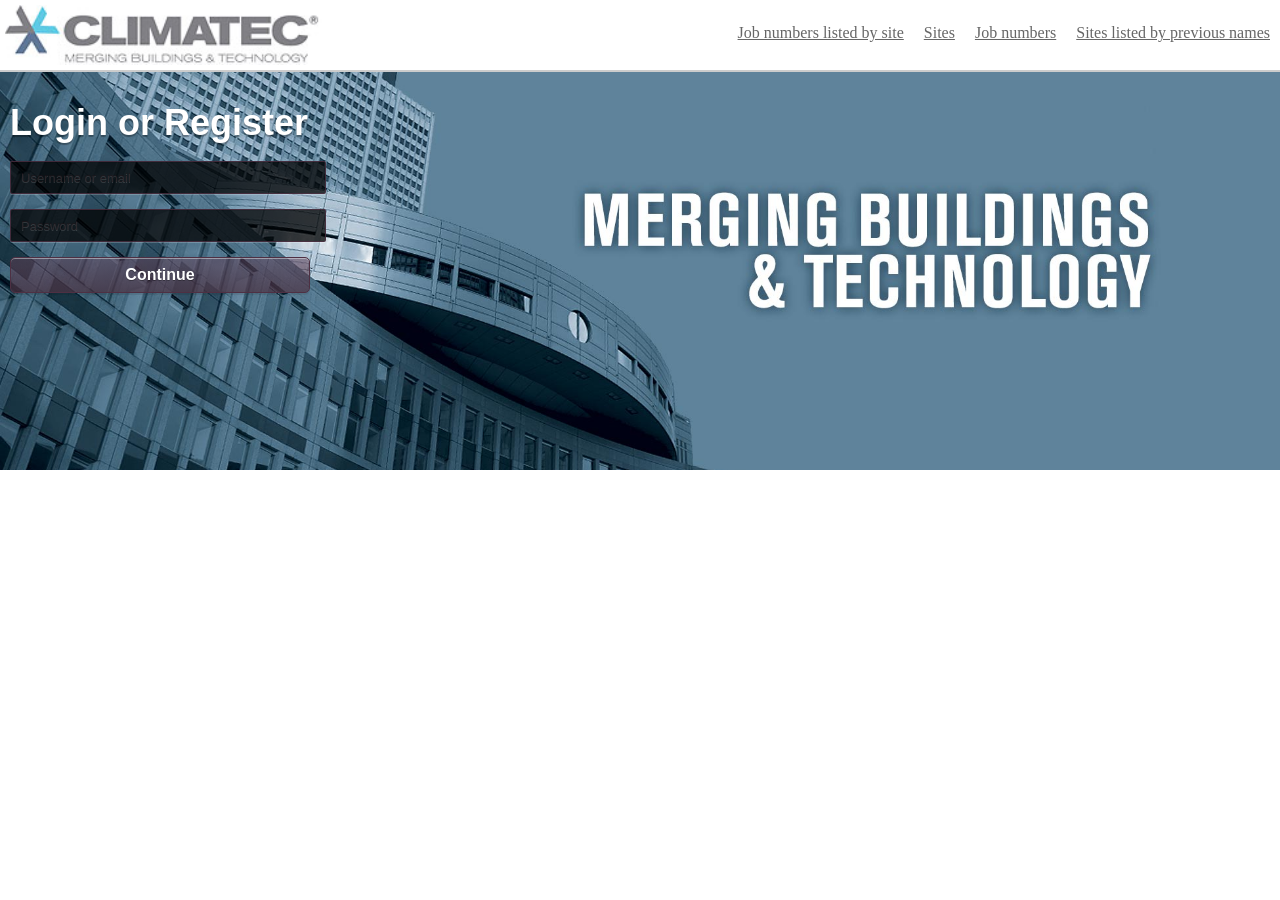
==== form.html @ cac1eea7 "prettier login page" ====
<!doctype html>
<html>
    <head>
        <title>Climatec Controls</title>
        <link rel="stylesheet" href="style/reset.css">
        <link rel="stylesheet" href="style/styles.css">
        <meta name="viewport" content="width=device-width, initial-scale=1.0, maximum-scale=1" /> <!-- Triggers responsive -->
        <link rel="icon" href="favicon-16x16.png">
    </head>

    <body>
        <header id="masthead">
            <nav>
                <div class="container">
                    <h1 id="brand"></h1>
                    <ul>
                        <li>
                            <a href="jobsitenum.php">Job numbers listed by site</a>
                        </li>
                        <li>
                            <a href="jobsites.php">Sites</a>
                        </li>
                        <li>
                            <a href="jobnums.php">Job numbers</a>
                        </li>
                        <li>
                            <a href="oldnames.php">Sites listed by previous names</a>
                        </li>
                    </ul>
                </div>
            </nav>
        </header>

        <section id="hero">
            <form class="form-4">
                <h1>Login or Register</h1>
                <p>
                    <label for="login">Username or email</label>
                    <input type="text" name="login" placeholder="Username or email" required>
                </p>
                
                <p>
                    <label for="password">Password</label>
                    <input type="password" name='password' placeholder="Password" required> 
                </p>

                <p>
                    <input type="submit" name="submit" value="Continue">
                </p>       
            </form>
        </section> 
    </body>
</html>
---- style/styles.css ----
/* styles */

body {
	/**padding pushes content below navigation **/
	padding-top: 70px;
}

nav {
	position: fixed;
	top: 0;
	left: 0;
	background: #ffffff;
	border-bottom: 2px solid #ccc;
	height: 70px;
	width: 100%;
}

nav ul {
    float: right;
    width: auto;
}   

nav li {
	float: left;
	width: auto;
}

nav li a {
	padding: 25px 10px;
	display: block;
	color: #666666;
}

#brand {
    color: transparent;
    background: url(../images/logo.jpg) no-repeat top left;
    background-size: contain;
    height: 60px;
    width: 400px;
    float: left;
    margin: 5px;
} 


#hero {
	background: url(../images/banner1.jpg) no-repeat;
	color: #fafafa;
	text-align: left;
	background-size: cover;
	height: 350px;
	padding: 25px 0;
}

.form-4 {
    /* Size and position */
    width: 300px;
    margin: 60px left 30px;
    padding: 10px;
    position: relative;

    /* Font styles */
    font-family: 'Raleway', 'Lato', Arial, sans-serif;
    color: white;
    text-shadow: 0 2px 1px rgba(0,0,0,0.3);
}

.form-4 h1 {
    font-size: 36px;
    font-weight: bold;
    padding-bottom: 20px;
}

.form-4 input[type=text],
.form-4 input[type=password] {
    /* Size and position */
    width: 100%;
    padding: 8px 4px 8px 10px;
    margin-bottom: 15px;

    /* Styles */
    border: 1px solid #4e3043; /* Fallback */
    border: 1px solid rgba(78,48,67, 0.8);
    background: rgba(0,0,0,0.75);
    border-radius: 2px;
    box-shadow: 
        0 1px 0 rgba(255,255,255,0.2), 
        inset 0 1px 1px rgba(0,0,0,0.1);
    transition: all 0.3s ease-out;

    /* Font styles */
    font-family: 'Raleway', 'Lato', Arial, sans-serif;
    color: #fff;
    font-size: 13px;
}

/* Placeholder style (from http://stackoverflow.com/questions/2610497/change-an-inputs-html5-placeholder-color-with-css) */

.form-4 input::-webkit-input-placeholder {
    color: rgba(37,21,26,0.5);
    text-shadow: 0 1px 0 rgba(255,255,255,0.15);
}

.form-4 input:-moz-placeholder {
    color: rgba(37,21,26,0.5);
    text-shadow: 0 1px 0 rgba(255,255,255,0.15);
}

.form-4 input:-ms-input-placeholder {
    color: rgba(37,21,26,0.5);
    text-shadow: 0 1px 0 rgba(255,255,255,0.15);
}

.form-4 input[type=text]:hover,
.form-4 input[type=password]:hover {
    border-color: #333;
}

.form-4 input[type=text]:focus,
.form-4 input[type=password]:focus,
.form-4 input[type=submit]:focus {
    box-shadow: 
        0 1px 0 rgba(255,255,255,0.2), 
        inset 0 1px 1px rgba(0,0,0,0.1),
        0 0 0 3px rgba(255,255,255,0.15);
    outline: none;
}

/* Fallback */
.no-boxshadow .form-4 input[type=text]:focus,
.no-boxshadow .form-4 input[type=password]:focus {
    outline: 1px solid white;
}

.form-4 input[type=submit] {
    /* Size and position */
    width: 100%;
    padding: 8px 5px;
    
    /* Styles */
    background: #634056;
    background: linear-gradient(rgba(99,64,86,0.5), rgba(76,49,65,0.7));    
    border-radius: 5px;
    border: 1px solid #4e3043;
    box-shadow: inset 0 1px rgba(255,255,255,0.4), 0 2px 1px rgba(0,0,0,0.1);
    cursor: pointer;
    transition: all 0.3s ease-out;

    /* Font styles */
    color: white;
    text-shadow: 0 1px 0 rgba(0,0,0,0.3);
    font-size: 16px;
    font-weight: bold;
    font-family: 'Raleway', 'Lato', Arial, sans-serif;
}

.form-4 input[type=submit]:hover {
    box-shadow: 
        inset 0 1px rgba(255,255,255,0.2), 
        inset 0 20px 30px rgba(99,64,86,0.5);
}

/* Fallback */
.no-boxshadow .form-4 input[type=submit]:hover {
    background: #594642;
}

.form-4 label {
    display: none;
    padding: 0 0 5px 2px;
    cursor: pointer;
}

.form-4 label:hover ~ input {
    border-color: #333;
}

.no-placeholder .form-4 label {
    display: block;
}

.clear{clear: both;}
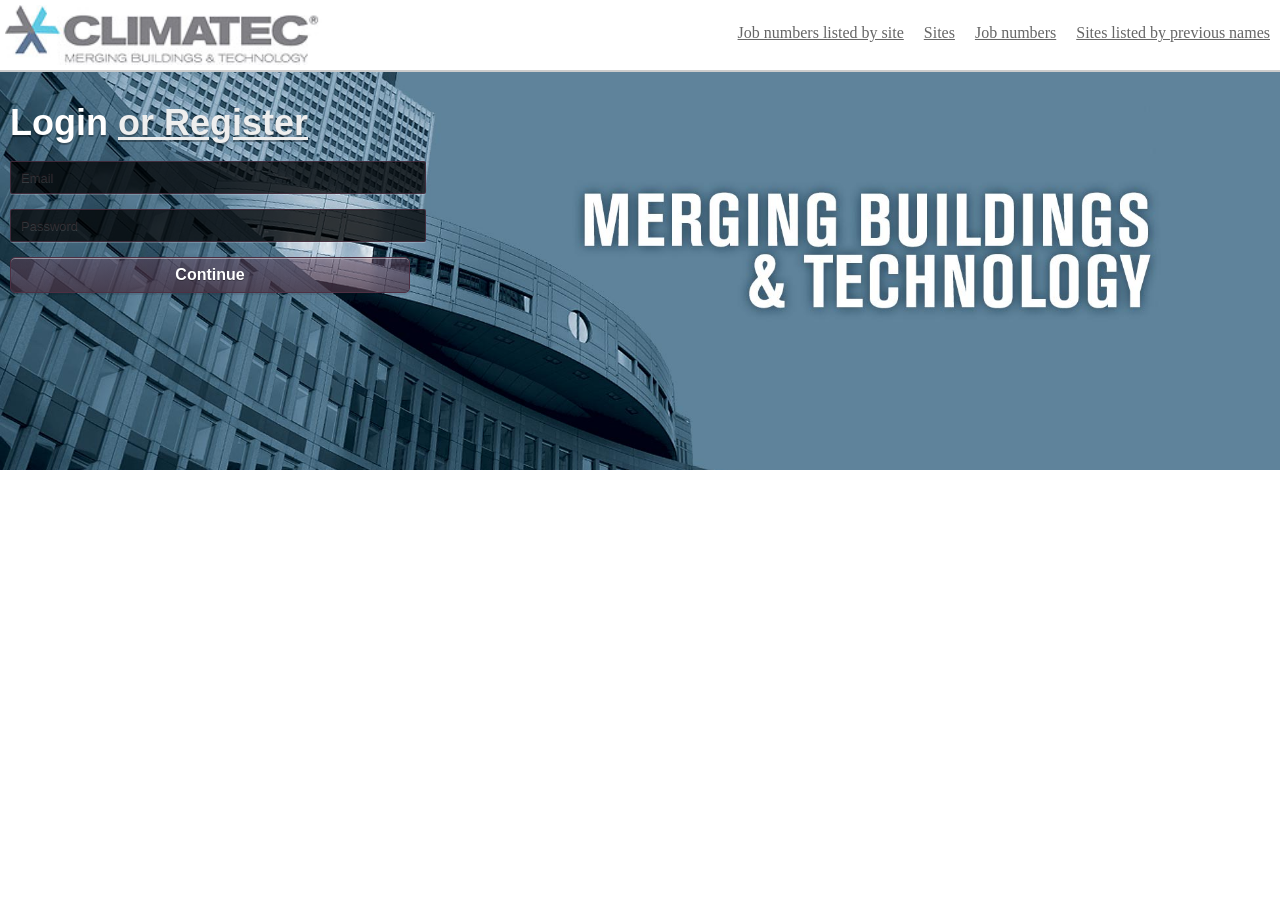
==== commit f98123c3: "cleanup" ====
--- a/form.html
+++ b/form.html
@@ -32,11 +32,11 @@
         </header>
 
         <section id="hero">
-            <form class="form-4">
-                <h1>Login or Register</h1>
+            <form class="form-4" action="auth_login.php" method="POST">
+                <h1>Login <a href="register.html"> or Register</a></h1>
                 <p>
-                    <label for="login">Username or email</label>
-                    <input type="text" name="login" placeholder="Username or email" required>
+                    <label for="username">Email</label>
+                    <input type="text" name="username" placeholder="Email" required>
                 </p>
                 
                 <p>
--- a/style/styles.css
+++ b/style/styles.css
@@ -49,11 +49,14 @@
 	background-size: cover;
 	height: 350px;
 	padding: 25px 0;
+    font-family: 'Raleway', 'Lato', Arial, sans-serif;
+    color: white;
+    text-shadow: 0 2px 1px rgba(0,0,0,0.3);
 }
 
 .form-4 {
     /* Size and position */
-    width: 300px;
+    width: 400px;
     margin: 60px left 30px;
     padding: 10px;
     position: relative;
@@ -68,6 +71,13 @@
     font-size: 36px;
     font-weight: bold;
     padding-bottom: 20px;
+}
+
+.form-4 a {    
+    font-size: 36px;
+    font-weight: bold;
+    padding-bottom: 20px;
+    color: #EEEEEE;
 }
 
 .form-4 input[type=text],
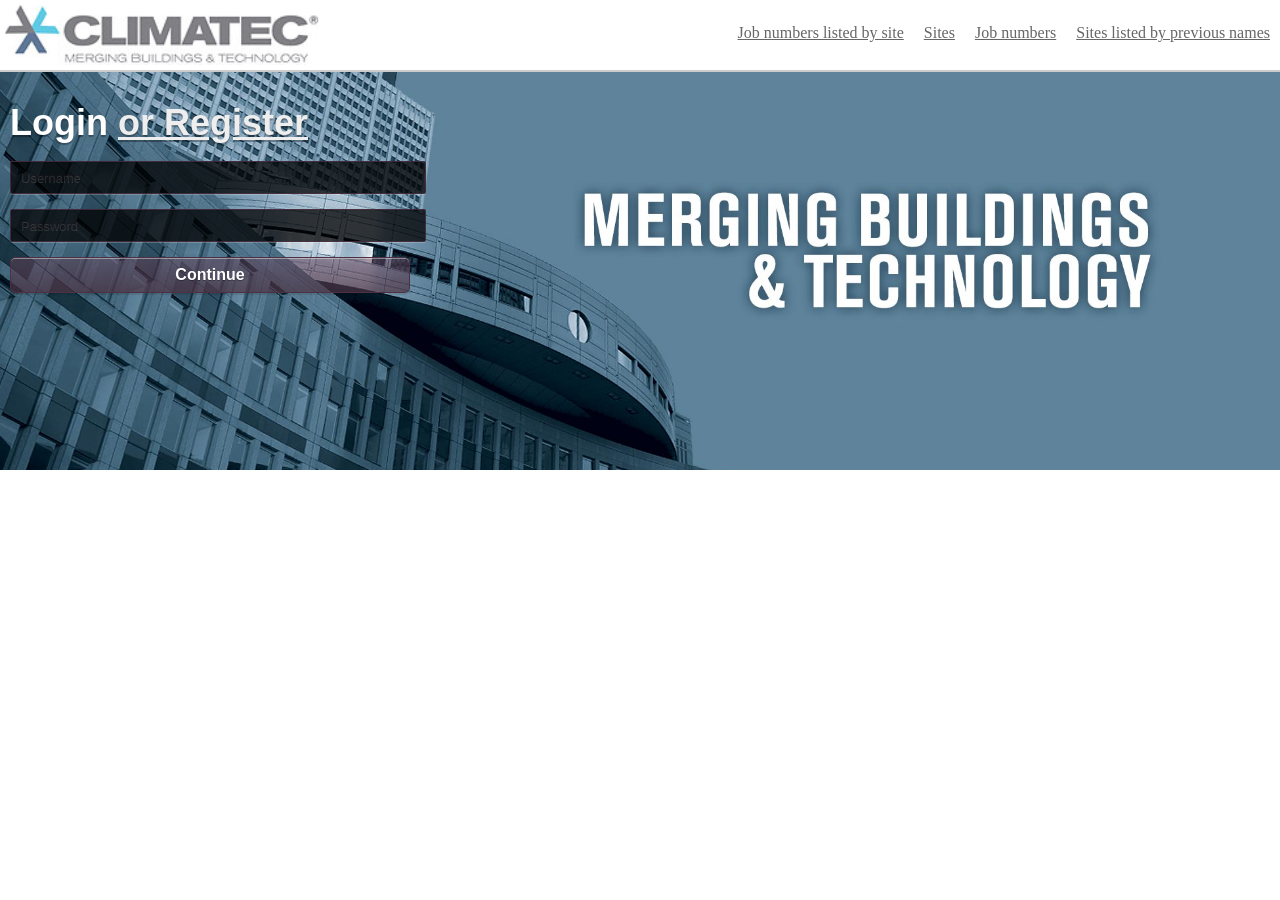
==== commit 86b9f5ef: "registration works - sorta" ====
--- a/form.html
+++ b/form.html
@@ -35,8 +35,8 @@
             <form class="form-4" action="auth_login.php" method="POST">
                 <h1>Login <a href="register.html"> or Register</a></h1>
                 <p>
-                    <label for="username">Email</label>
-                    <input type="text" name="username" placeholder="Email" required>
+                    <label for="username">Username</label>
+                    <input type="text" name="username" placeholder="Username" required>
                 </p>
                 
                 <p>
--- a/style/styles.css
+++ b/style/styles.css
@@ -43,16 +43,28 @@
 
 
 #hero {
-	background: url(../images/banner1.jpg) no-repeat;
-	color: #fafafa;
-	text-align: left;
-	background-size: cover;
-	height: 350px;
-	padding: 25px 0;
+    background: url(../images/banner1.jpg) no-repeat;
+    color: #fafafa;
+    text-align: left;
+    background-size: cover;
+    height: 350px;
+    padding: 25px 0;
     font-family: 'Raleway', 'Lato', Arial, sans-serif;
     color: white;
     text-shadow: 0 2px 1px rgba(0,0,0,0.3);
 }
+
+#message {
+    color: red;
+    height: 60px;
+    width: 400px;
+    float: left;
+    margin: 5px;
+    
+    font-family: 'Raleway', 'Lato', Arial, sans-serif;
+    color: white;
+    text-shadow: 0 2px 1px rgba(0,0,0,0.3);
+} 
 
 .form-4 {
     /* Size and position */
@@ -71,6 +83,13 @@
     font-size: 36px;
     font-weight: bold;
     padding-bottom: 20px;
+}
+
+.form-4 h2 {
+    font-size: 36px;
+    font-weight: bold;
+    padding-bottom: 20px;
+    color: red;
 }
 
 .form-4 a {    
@@ -188,4 +207,8 @@
     display: block;
 }
 
+.message{
+
+}
+
 .clear{clear: both;}
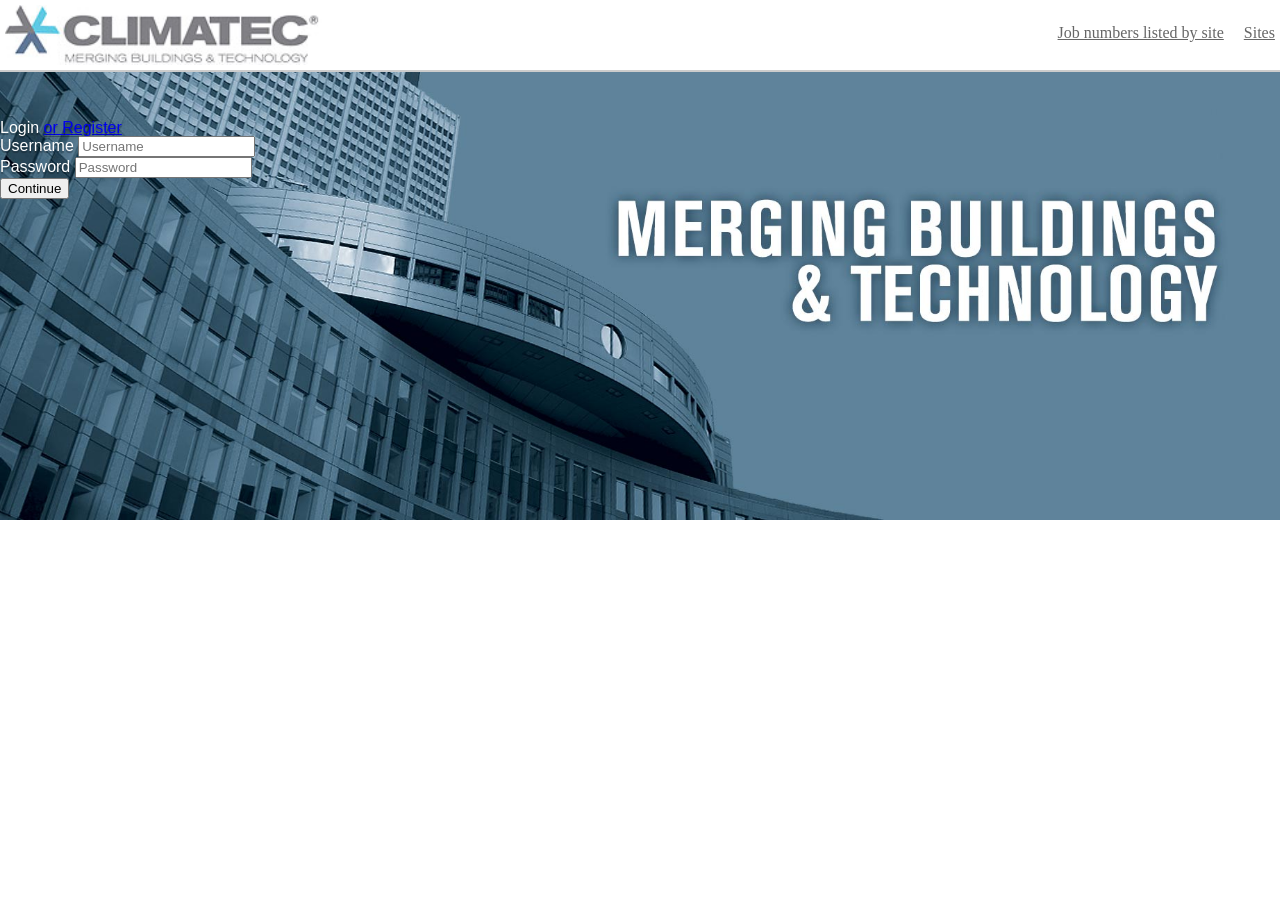
==== commit fdebe23d: "fixed css" ====
--- a/form.html
+++ b/form.html
@@ -33,7 +33,7 @@
 
         <section id="hero">
             <form class="form-4" action="auth_login.php" method="POST">
-                <h1>Login <a href="register.html"> or Register</a></h1>
+                <h1>Login <a href="register.php"> or Register</a></h1>
                 <p>
                     <label for="username">Username</label>
                     <input type="text" name="username" placeholder="Username" required>
@@ -48,6 +48,4 @@
                     <input type="submit" name="submit" value="Continue">
                 </p>       
             </form>
-        </section> 
-    </body>
-</html>+        </section> 
--- a/style/styles.css
+++ b/style/styles.css
@@ -29,6 +29,10 @@
 	padding: 25px 10px;
 	display: block;
 	color: #666666;
+    font-size: 16px;
+    font-weight: normal;
+    line-height: 1em;
+
 }
 
 #brand {
@@ -44,34 +48,21 @@
 
 #hero {
     background: url(../images/banner1.jpg) no-repeat;
-    color: #fafafa;
     text-align: left;
     background-size: cover;
     height: 350px;
-    padding: 25px 0;
+    padding: 50px 0;
     font-family: 'Raleway', 'Lato', Arial, sans-serif;
     color: white;
     text-shadow: 0 2px 1px rgba(0,0,0,0.3);
 }
 
-#message {
-    color: red;
-    height: 60px;
-    width: 400px;
-    float: left;
-    margin: 5px;
-    
-    font-family: 'Raleway', 'Lato', Arial, sans-serif;
-    color: white;
-    text-shadow: 0 2px 1px rgba(0,0,0,0.3);
-} 
-
-.form-4 {
-    /* Size and position */
-    width: 400px;
+.auth-form {
+    /* Size and position */
+    width: 375px;
     margin: 60px left 30px;
     padding: 10px;
-    position: relative;
+    float: left;
 
     /* Font styles */
     font-family: 'Raleway', 'Lato', Arial, sans-serif;
@@ -79,28 +70,40 @@
     text-shadow: 0 2px 1px rgba(0,0,0,0.3);
 }
 
-.form-4 h1 {
+.reg-form {
+    /* Size and position */
+    width: 375px;
+    margin: 60px left 30px;
+    padding: 10px;
+    float: left;
+
+    /* Font styles */
+    font-family: 'Raleway', 'Lato', Arial, sans-serif;
+    color: white;
+    text-shadow: 0 2px 1px rgba(0,0,0,0.3);
+}
+
+.reg-form h1,
+.auth-form h1 {
     font-size: 36px;
     font-weight: bold;
     padding-bottom: 20px;
 }
 
-.form-4 h2 {
-    font-size: 36px;
+.reg-form h2,
+.auth-form h2 {
+    font-size: 18px;
     font-weight: bold;
     padding-bottom: 20px;
-    color: red;
-}
-
-.form-4 a {    
-    font-size: 36px;
-    font-weight: bold;
-    padding-bottom: 20px;
-    color: #EEEEEE;
-}
-
-.form-4 input[type=text],
-.form-4 input[type=password] {
+    color: white;
+    text-shadow: 0 2px 1px rgba(0,0,0,5);
+}
+
+.reg-form input[type=text],
+.reg-form input[type=password],
+.reg-form input[type=email],
+.auth-form input[type=text],
+.auth-form input[type=password] {
     /* Size and position */
     width: 100%;
     padding: 8px 4px 8px 10px;
@@ -124,29 +127,29 @@
 
 /* Placeholder style (from http://stackoverflow.com/questions/2610497/change-an-inputs-html5-placeholder-color-with-css) */
 
-.form-4 input::-webkit-input-placeholder {
+.auth-form input::-webkit-input-placeholder {
     color: rgba(37,21,26,0.5);
     text-shadow: 0 1px 0 rgba(255,255,255,0.15);
 }
 
-.form-4 input:-moz-placeholder {
+.auth-form input:-moz-placeholder {
     color: rgba(37,21,26,0.5);
     text-shadow: 0 1px 0 rgba(255,255,255,0.15);
 }
 
-.form-4 input:-ms-input-placeholder {
+.auth-form input:-ms-input-placeholder {
     color: rgba(37,21,26,0.5);
     text-shadow: 0 1px 0 rgba(255,255,255,0.15);
 }
 
-.form-4 input[type=text]:hover,
-.form-4 input[type=password]:hover {
+.auth-form input[type=text]:hover,
+.auth-form input[type=password]:hover {
     border-color: #333;
 }
 
-.form-4 input[type=text]:focus,
-.form-4 input[type=password]:focus,
-.form-4 input[type=submit]:focus {
+.auth-form input[type=text]:focus,
+.auth-form input[type=password]:focus,
+.auth-form input[type=submit]:focus {
     box-shadow: 
         0 1px 0 rgba(255,255,255,0.2), 
         inset 0 1px 1px rgba(0,0,0,0.1),
@@ -155,15 +158,16 @@
 }
 
 /* Fallback */
-.no-boxshadow .form-4 input[type=text]:focus,
-.no-boxshadow .form-4 input[type=password]:focus {
+.no-boxshadow .auth-form .reg-form input[type=text]:focus,
+.no-boxshadow .auth-form .reg-form input[type=password]:focus {
     outline: 1px solid white;
 }
 
-.form-4 input[type=submit] {
-    /* Size and position */
-    width: 100%;
-    padding: 8px 5px;
+.auth-form input[type=submit],
+.reg-form input[type=submit] {
+    /* Size and position */
+    width: 104.2%;
+    padding: 8px 65px;
     
     /* Styles */
     background: #634056;
@@ -182,28 +186,34 @@
     font-family: 'Raleway', 'Lato', Arial, sans-serif;
 }
 
-.form-4 input[type=submit]:hover {
+.auth-form input[type=submit]:hover {
     box-shadow: 
         inset 0 1px rgba(255,255,255,0.2), 
         inset 0 20px 30px rgba(99,64,86,0.5);
 }
 
+.reg-form input[type=submit]:hover {
+    box-shadow: 
+        inset 0 1px rgba(255,255,255,0.2), 
+        inset 0 20px 30px rgba(99,64,86,0.5);
+}
+
 /* Fallback */
-.no-boxshadow .form-4 input[type=submit]:hover {
+.no-boxshadow .auth-form .reg-form input[type=submit]:hover {
     background: #594642;
 }
 
-.form-4 label {
+.auth-form .reg-form label {
     display: none;
     padding: 0 0 5px 2px;
     cursor: pointer;
 }
 
-.form-4 label:hover ~ input {
+.auth-form .reg-form label:hover ~ input {
     border-color: #333;
 }
 
-.no-placeholder .form-4 label {
+.no-placeholder .auth-form .reg-form label {
     display: block;
 }
 
@@ -211,4 +221,55 @@
 
 }
 
-.clear{clear: both;}+.clear{clear: both;}
+
+.bodycontainer,
+.container{
+    width: 1600px;
+    margin: 0 auto;
+}
+
+.bodycontainer a {
+    font-size: 18px;
+    font-weight: bold;
+    line-height: 1.4em;
+}
+
+.container a {
+    
+}
+
+p {
+    font-size: 16px;
+    line-height: 1.2em;
+}
+
+.title {
+    font-size: 20px;
+    font-weight: bold;
+}
+
+section {
+    padding: 20px 0px;
+}
+
+#oldnames th,
+#jobs th {
+    font-weight: bold;
+    text-align: left;
+}
+
+#general,
+#oldnames,
+#jobs {
+    margin: 20px 0px;
+}
+
+#oldnames td,
+#oldnames th,
+#jobs td,
+#jobs th {
+    border: 1px solid black;
+    padding: 5px;
+    font-size: 16px;
+}
